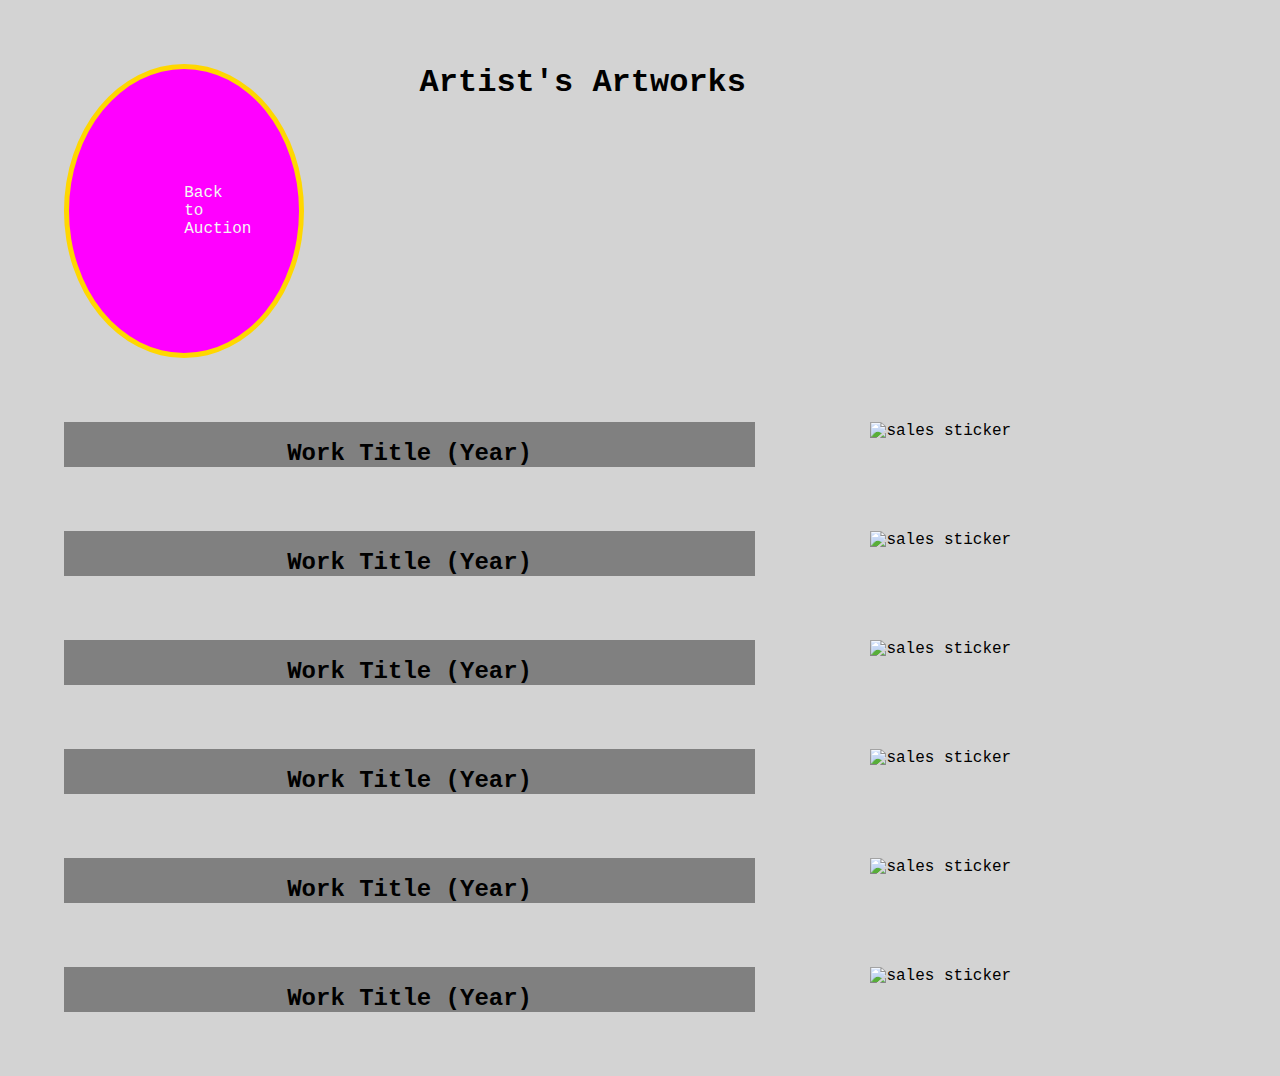
==== assets/pages/artist_portfolio.html @ 57d9bce9 "added new pages" ====
<!DOCTYPE html>
<html lang="en">

<head>
    <meta charset="UTF-8">
    <meta http-equiv="X-UA-Compatible" content="IE=edge">
    <meta name="viewport" content="width=device-width, initial-scale=1.0">
    <title>ebene2</title>
    <link rel="stylesheet" href="../sass/artist_portfolio.css">
</head>

<body>
    <main id="artistPortfolio">
        <section class="heading">
            <a class="back" href="../index.html" class="back">Back to Auction</a>
            <h1>Artist's Artworks</h1>
        </section>
        <section>
            <article>
                <img src="" alt="">
                <h2>Work Title (Year)</h2>
            </article>
            <div><img src="../assets/img/sun-g63e0398ce_1280.png" alt="sales sticker"></div>
        </section>
        <section>
            <article>
                <img src="" alt="">
                <h2>Work Title (Year)</h2>
            </article>
            <div><img src="../assets/img/sun-g63e0398ce_1280.png" alt="sales sticker"></div>
        </section>
        <section>
            <article>
                <img src="" alt="">
                <h2>Work Title (Year)</h2>
            </article>
            <div><img src="../assets/img/sun-g63e0398ce_1280.png" alt="sales sticker"></div>
        </section>
        <section>
            <article>
                <img src="" alt="">
                <h2>Work Title (Year)</h2>
            </article>
            <div><img src="../assets/img/sun-g63e0398ce_1280.png" alt="sales sticker"></div>
        </section>
        <section>
            <article>
                <img src="" alt="">
                <h2>Work Title (Year)</h2>
            </article>
            <div><img src="../assets/img/sun-g63e0398ce_1280.png" alt="sales sticker"></div>
        </section>
        <section>
            <article>
                <img src="" alt="">
                <h2>Work Title (Year)</h2>
            </article>
            <div><img src="../assets/img/sun-g63e0398ce_1280.png" alt="sales sticker"></div>
        </section>
    </main>
    <script src="assets/js/main.js"></script>
</body>

</html>
---- assets/sass/artist_portfolio.css ----
* {
  box-sizing: border-box;
  padding: 0;
  margin: 0;
}

body {
  font-family: "Courier New", Courier, monospace;
  background: lightgrey;
}

a {
  width: 20%;
  background: magenta;
  padding: 10%;
  border: 5px solid gold;
  border-radius: 50%;
  text-decoration: none;
  color: whitesmoke;
}

#artistPortfolio {
  text-align: center;
}
#artistPortfolio section {
  display: flex;
  gap: 10%;
  width: 90%;
  margin: 5%;
}
#artistPortfolio section article {
  width: 60%;
  height: 40%;
  background: grey;
}
#artistPortfolio section article div {
  width: 30%;
}
#artistPortfolio section article div img {
  width: 100%;
}/*# sourceMappingURL=artist_portfolio.css.map */
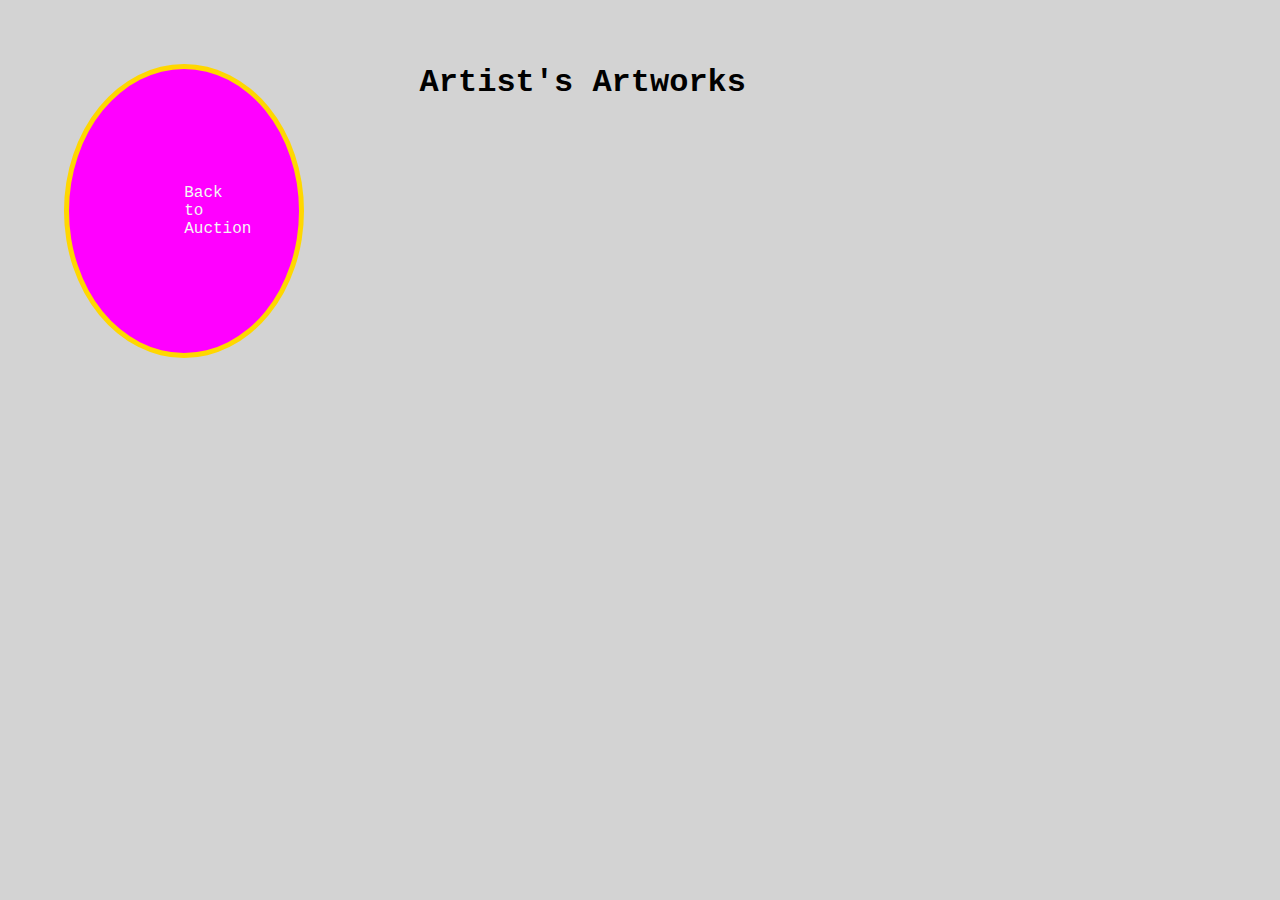
==== commit d5ee9c2e: "artist_portfolio mit fetch verbunden, so dass Anzeige der Kunstwerke möglich" ====
--- a/assets/pages/artist_portfolio.html
+++ b/assets/pages/artist_portfolio.html
@@ -15,50 +15,16 @@
             <a class="back" href="../index.html" class="back">Back to Auction</a>
             <h1>Artist's Artworks</h1>
         </section>
-        <section>
+        <!-- <section>
             <article>
                 <img src="" alt="">
                 <h2>Work Title (Year)</h2>
             </article>
             <div><img src="../assets/img/sun-g63e0398ce_1280.png" alt="sales sticker"></div>
-        </section>
-        <section>
-            <article>
-                <img src="" alt="">
-                <h2>Work Title (Year)</h2>
-            </article>
-            <div><img src="../assets/img/sun-g63e0398ce_1280.png" alt="sales sticker"></div>
-        </section>
-        <section>
-            <article>
-                <img src="" alt="">
-                <h2>Work Title (Year)</h2>
-            </article>
-            <div><img src="../assets/img/sun-g63e0398ce_1280.png" alt="sales sticker"></div>
-        </section>
-        <section>
-            <article>
-                <img src="" alt="">
-                <h2>Work Title (Year)</h2>
-            </article>
-            <div><img src="../assets/img/sun-g63e0398ce_1280.png" alt="sales sticker"></div>
-        </section>
-        <section>
-            <article>
-                <img src="" alt="">
-                <h2>Work Title (Year)</h2>
-            </article>
-            <div><img src="../assets/img/sun-g63e0398ce_1280.png" alt="sales sticker"></div>
-        </section>
-        <section>
-            <article>
-                <img src="" alt="">
-                <h2>Work Title (Year)</h2>
-            </article>
-            <div><img src="../assets/img/sun-g63e0398ce_1280.png" alt="sales sticker"></div>
-        </section>
+        </section> -->
+
     </main>
-    <script src="assets/js/main.js"></script>
+    <script src="../js/artist_portfolio.js"></script>
 </body>
 
 </html>